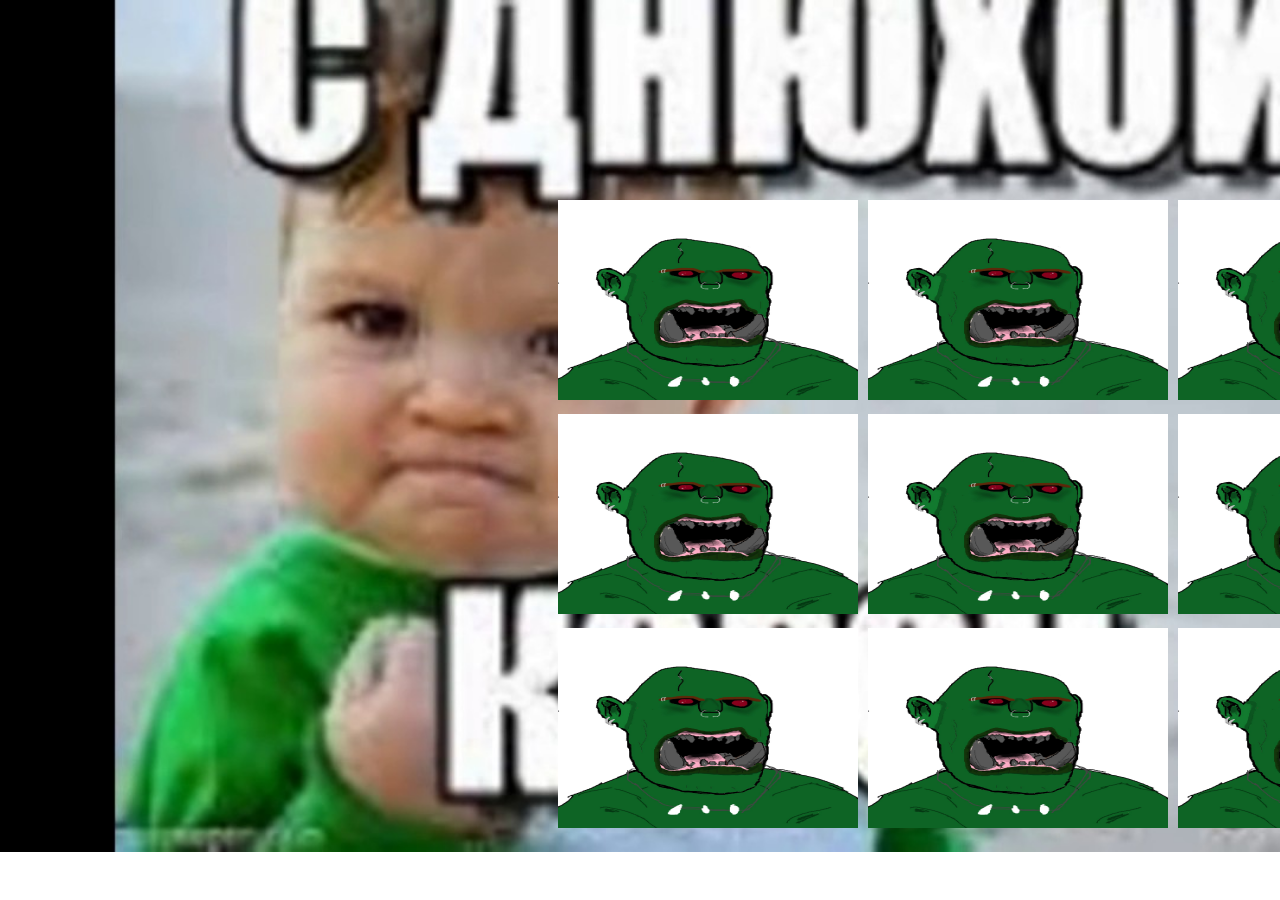
==== index.html @ e4893447 "Add files via upload" ====
<!DOCTYPE html>
<html lang="ru">
<head>
    <meta charset="UTF-8">
    <meta name="viewport" content="width=device-width, initial-scale=1.0">
    <link rel="stylesheet" href="/css/style.css">
    <title>С ДНЕМ РОЖДЕНИЯ!!!!</title>
</head>
<body>
    <div class="container">
        <div class="photo1">
            <a href="altsite/image1.html">
                <img src="/image/OOBB.jpg" width="300" height="200" id="img1">
            </a>
        </div>

        <div class="photo1">
            <a href="altsite/image2.html">
                <img src="/image/OOBB.jpg" width="300" height="200" id="img2">
            </a>
        </div>

        <div class="photo1">
            <a href="altsite/image3.html">
                <img src="/image/OOBB.jpg" width="300" height="200" id="img3">
            </a>
        </div>

        <div class="photo1">
            <a href="altsite/image4.html">
                <img src="/image/OOBB.jpg" width="300" height="200" id="img4">
            </a>
        </div>
     
        <div class="photo1">
            <a href="altsite/image5.html">
                <img src="/image/OOBB.jpg" width="300" height="200" id="img5">
            </a>
        </div>

        <div class="photo1">
            <a href="altsite/image6.html">
                <img src="/image/OOBB.jpg" width="300" height="200" id="img6">
            </a>
        </div>
     
       <div class="photo1">
            <a href="altsite/image7.html">
                <img src="/image/OOBB.jpg" width="300" height="200" id="img7">
            </a>
        </div>

        <div class="photo1">
            <a href="altsite/image8.html">
                <img src="/image/OOBB.jpg" width="300" height="200" id="img8">
            </a>
        </div>
     
        <div class="photo1">
            <a href="altsite/image9.html">
                <img src="/image/OOBB.jpg" width="300" height="200" id="img9">
            </a>
        </div>
    </div>
    <script src="/Script/script.js"></script>
</body>
</html>
---- css/style.css ----
body{
    margin-top: 200px;
    width:1400px;
    background-image: url(/image/maxresdefault.jpg);
    background-repeat: no-repeat;
    background-size: cover;
}
.container{
    width: 300px;
    margin: 20px auto;
    display: grid;
    grid-template-columns: repeat(3, 1fr);
    gap: 10px;
}
.photo1{
    cursor: pointer;
    transition: 0,2s;
}
.photo1:hover {
    transform: scale(1.05);
}
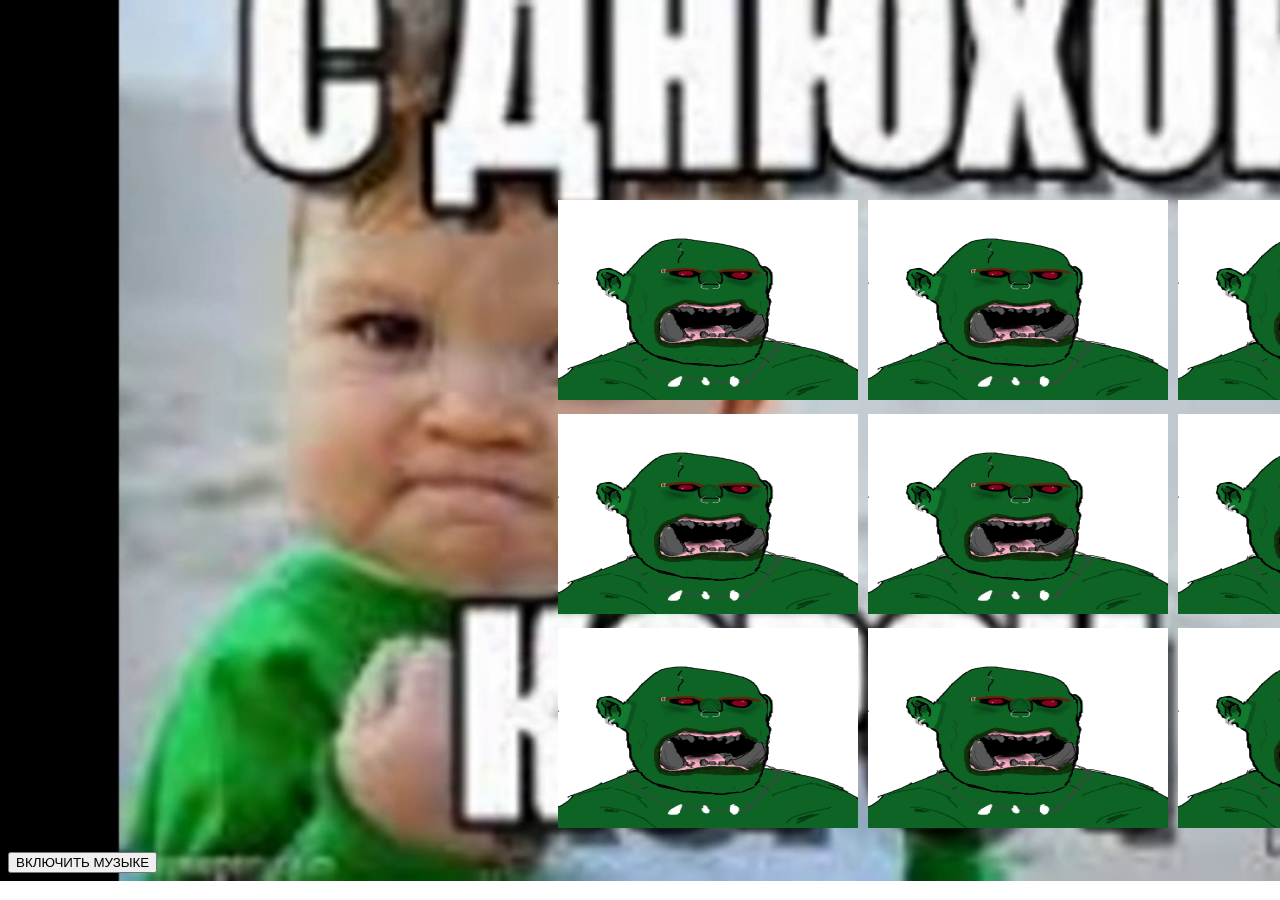
==== commit 4132d7e4: "Add files via upload" ====
--- a/index.html
+++ b/index.html
@@ -6,7 +6,7 @@
     <link rel="stylesheet" href="/css/style.css">
     <title>С ДНЕМ РОЖДЕНИЯ!!!!</title>
 </head>
-<body>
+<body class="main">
     <div class="container">
         <div class="photo1">
             <a href="altsite/image1.html">
@@ -61,7 +61,10 @@
                 <img src="/image/OOBB.jpg" width="300" height="200" id="img9">
             </a>
         </div>
+        
     </div>
+    <audio id="bg-music" src="/music/[base64].mp3"loop></audio>
+    <button onclick="audio.play()">ВКЛЮЧИТЬ МУЗЫКЕ</button>
     <script src="/Script/script.js"></script>
 </body>
 </html>
--- a/css/style.css
+++ b/css/style.css
@@ -1,5 +1,5 @@
 
-body{
+.main{
     margin-top: 200px;
     width:1400px;
     background-image: url(/image/maxresdefault.jpg);
@@ -19,4 +19,53 @@
 }
 .photo1:hover {
     transform: scale(1.05);
-}+}
+.image1{
+    background-image: url(/image/photo_2021-03-10_17-52-58.jpg);
+    background-size: 498px 846px;
+}
+.image2{
+    background-image: url(/image/photo_2022-07-15_23-08-05.jpg);
+    background-size: 498px 846px;
+}
+.image3{
+    background-image: url(/image/photo_2022-07-17_22-58-52.jpg);
+    background-size: 498px 846px;
+}
+.image4{
+    background-image: url(/image/photo_2023-05-25_19-41-15.jpg);
+    background-size: 498px 846px;
+}
+.image5{
+    background-image: url(/image/photo_2023-07-18_22-18-06.jpg);
+    background-size: 498px 846px;
+}
+.image6{
+    background-image: url(/image/photo_2024-11-25_01-50-15.jpg);
+    background-size: 498px 846px;
+}
+.image7{
+    background-image: url(/image/photo_2026-03-21_01-22-59.jpg);
+    background-size: 498px 846px;
+}
+.image8{
+    background-image: url(/image/photo_2026-07-17_02-31-27.jpg);
+    background-size: 498px 846px;
+}
+.image9{
+    background-image: url(/image/LV4xjF1.gif);
+    background-size: 498px 846px;
+}
+
+.podarok{
+    position: relative;
+    margin-left: 150px;
+    margin-top: 420px;
+    background-color: #007bff; /* Blue background */
+    color: white; /* White text */
+    border: none; /* No border */
+    padding: 10px 20px; /* Padding around the text */
+    font-size: 16px;
+    cursor: pointer; /* Changes the mouse cursor to a hand when hovering over the button */
+}
+
